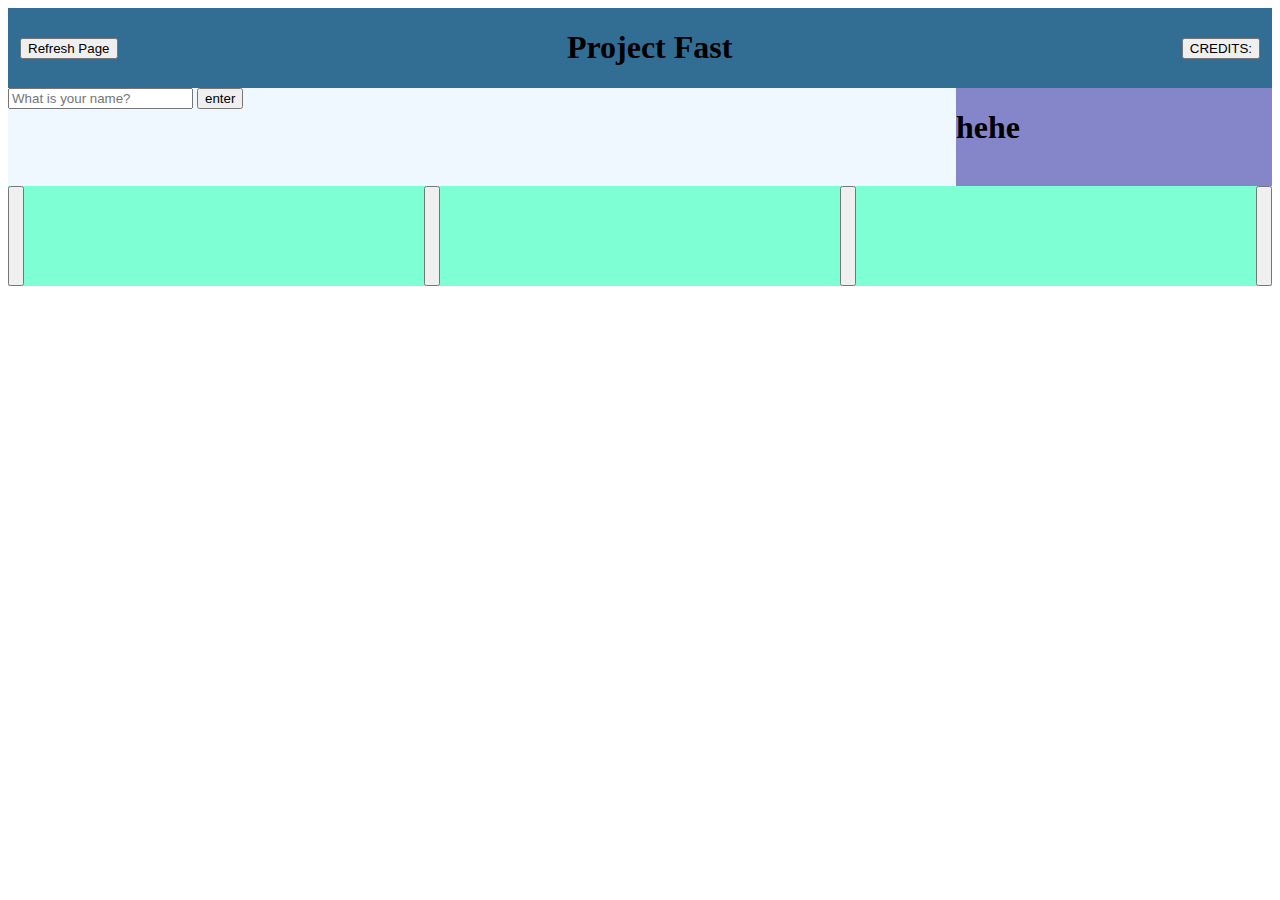
==== index.html @ 3f549666 "a" ====
<!DOCTYPE html>
<html lang="en">

<head>
    <meta charset="UTF-8">
    <meta http-equiv="X-UA-Compatible" content="IE=edge">
    <meta name="viewport" content="width=device-width, initial-scale=1.0">
    <link href="fast.css" rel="stylesheet" type="text/css" />
    <title>Project Fast</title>
</head>

<body>
    <div class="nav">
        <div class="center_right">
            <button onClick="window.location.reload();">Refresh Page</button>
        </div>
        <div>
            <h1>Project Fast</h1>
        </div>

        <div class="center_left">
            <a href="credits.html"><button>CREDITS:</button></a>
        </div>
    </div>
<section class="mainScreen">
    <div id="gdiv">
        <form id="game">
            <form action="/action_page.php">
                <input type="text" name="nameInput" placeholder="What is your name?">
                <button type="submit">enter</button>
            </form>
            <div id="stats">
            </div>
        </form>
    </div>
    <div id="rdiv">
    <h1>hehe</h1>
    <img src="https://via.placeholder.com/150" alt="">
    </div>
</section>
    

<section class="choices">
<button></button>
<button></button>
<button></button>
<button></button>
</section>
    <script src="fast.js"></script>
</body>

</html>
---- fast.css ----
.nav {
    display: flex;
    text-align: center;
    background-color: rgb(50, 109, 148);
    justify-content: space-between;
    list-style: none;
}

.center {
    margin-top: 30px;
}

.center_left {
    margin-top: 30px;
    padding-right: 12px;
}

.center_right {
    margin-top: 30px;
    padding-left: 12px;
}

.mainScreen {
    display: flex;
}

#gdiv {
    background-color: aliceblue;
    width: 75%;
}

#gdiv,
form {}

#rdiv {
    background-color: rgb(133, 133, 202);
    width: 25%;
}

.choices {
    display: flex;
    background-color: aquamarine;
    justify-content: space-between;
    height: 100px;
}
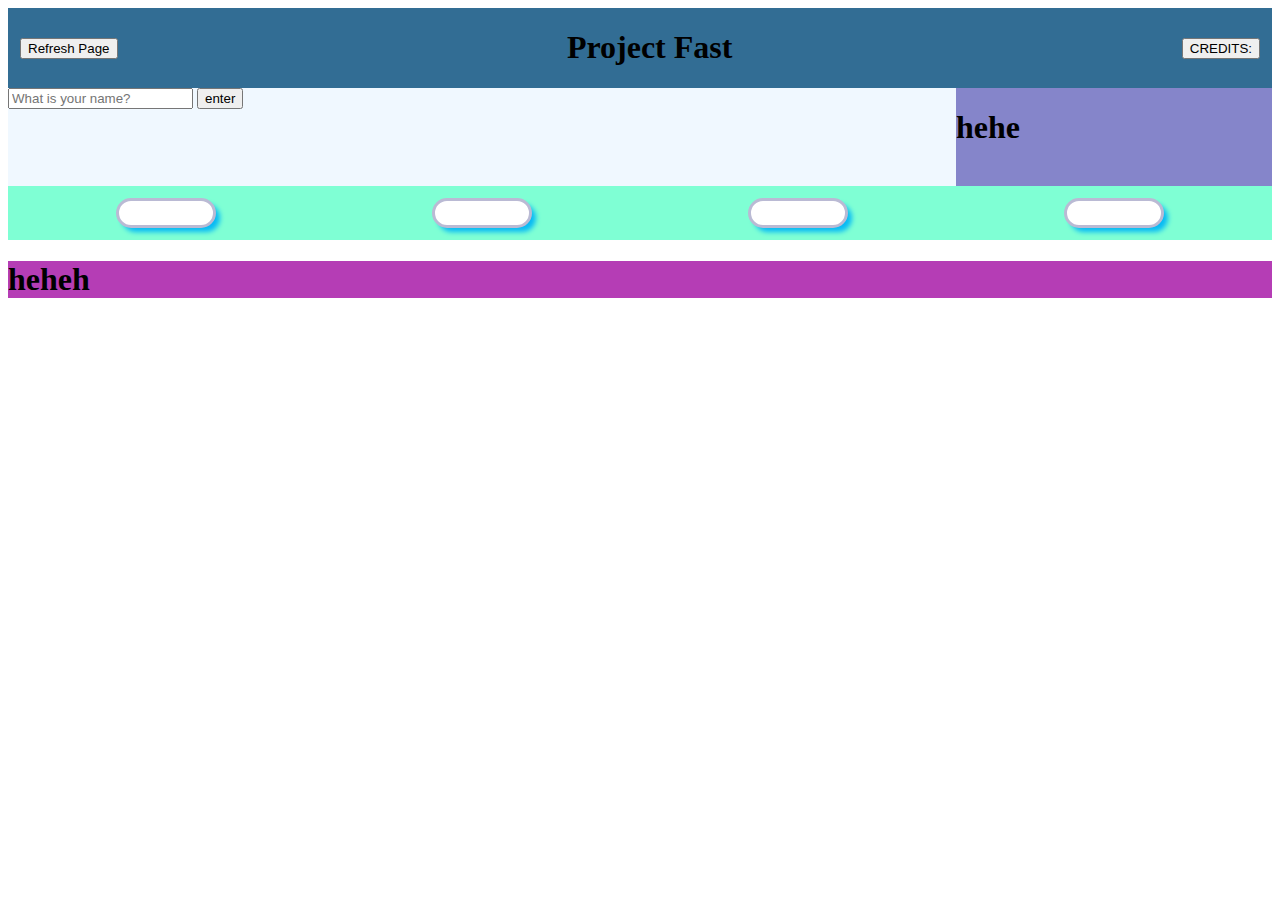
==== commit a0445c50: "commit" ====
--- a/index.html
+++ b/index.html
@@ -40,13 +40,15 @@
 </section>
     
 
-<section class="choices">
-<button></button>
-<button></button>
-<button></button>
-<button></button>
+<section id="" class="choices">
+<button class="btn"></button>
+<button class="btn"></button>
+<button class="btn"></button>
+<button class="btn"></button>
 </section>
     <script src="fast.js"></script>
 </body>
-
+<section id="" class="choicesPicked">
+<h1>heheh</h1>
+</section>
 </html>--- a/fast.css
+++ b/fast.css
@@ -29,8 +29,7 @@
     width: 75%;
 }
 
-#gdiv,
-form {}
+#gdiv, form {}
 
 #rdiv {
     background-color: rgb(133, 133, 202);
@@ -40,6 +39,35 @@
 .choices {
     display: flex;
     background-color: aquamarine;
-    justify-content: space-between;
-    height: 100px;
+    justify-content: space-around;
+}
+
+.btn{
+    margin: 12px;
+	box-shadow: 5px 5px 5px -1px #08baf5;
+	background-color:#ffffff;
+	border-radius:15px;
+	border:3px solid #babad4;
+	display:inline-block;
+	cursor:pointer;
+	color:#3a8a9e;
+	font-weight:bold;
+	padding:12px;
+	text-decoration:none;
+    text-align: center;
+    width: 100px;
+
+}
+
+.btn:hover {
+	background-color:#bab1ba;
+}
+.btn:active {
+	position:relative;
+	top:1px;
+}
+
+.choicesPicked{
+    background-color: #b53db5;
+
 }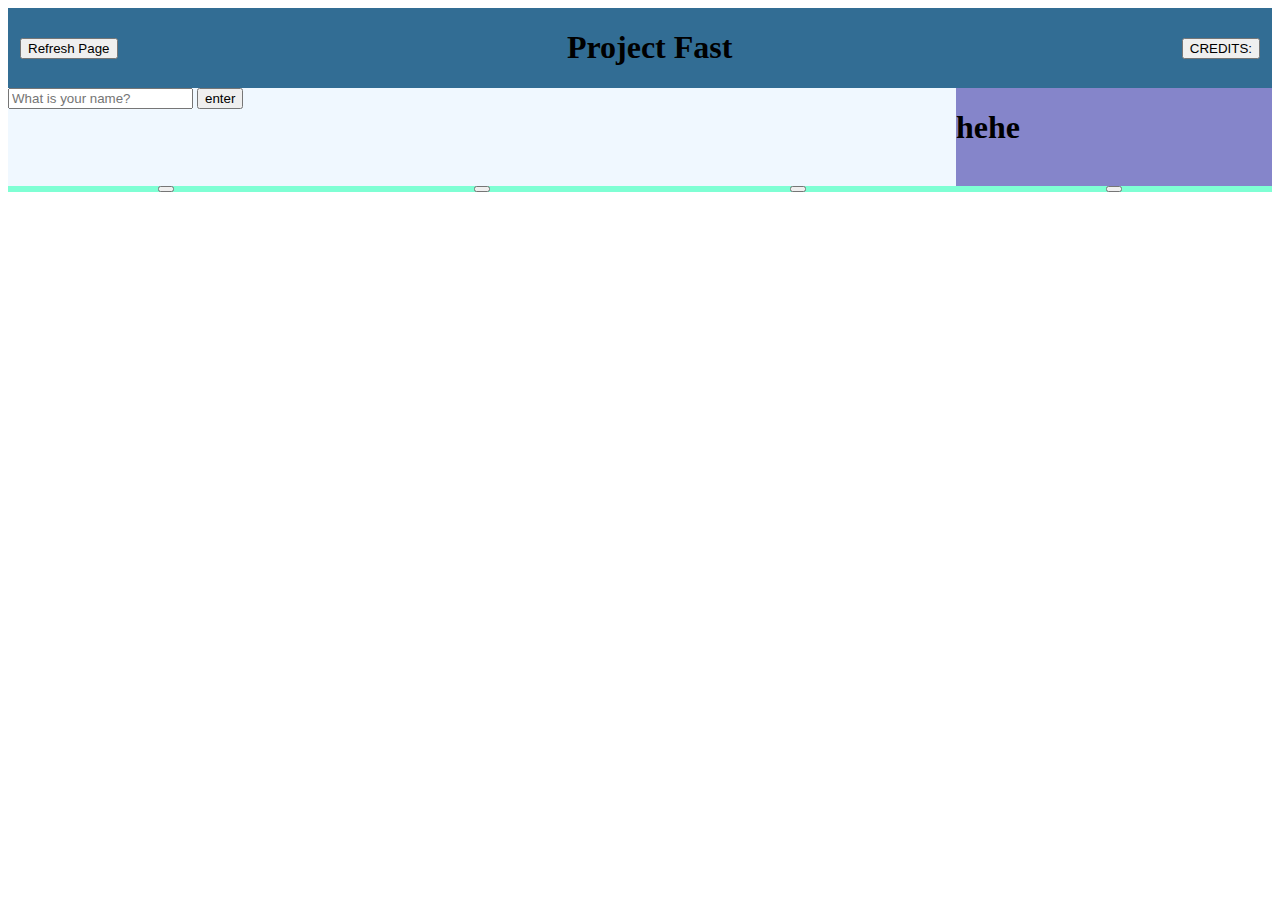
==== commit ba14979d: "a" ====
--- a/index.html
+++ b/index.html
@@ -25,11 +25,10 @@
 <section class="mainScreen">
     <div id="gdiv">
         <form id="game">
-            <form action="/action_page.php">
+            <div class="text1" id="output">
                 <input type="text" name="nameInput" placeholder="What is your name?">
                 <button type="submit">enter</button>
             </form>
-            <div id="stats">
             </div>
         </form>
     </div>
@@ -40,15 +39,13 @@
 </section>
     
 
-<section id="" class="choices">
-<button class="btn"></button>
-<button class="btn"></button>
-<button class="btn"></button>
-<button class="btn"></button>
+<section class="choices">
+<button></button>
+<button></button>
+<button></button>
+<button></button>
 </section>
     <script src="fast.js"></script>
 </body>
-<section id="" class="choicesPicked">
-<h1>heheh</h1>
-</section>
+
 </html>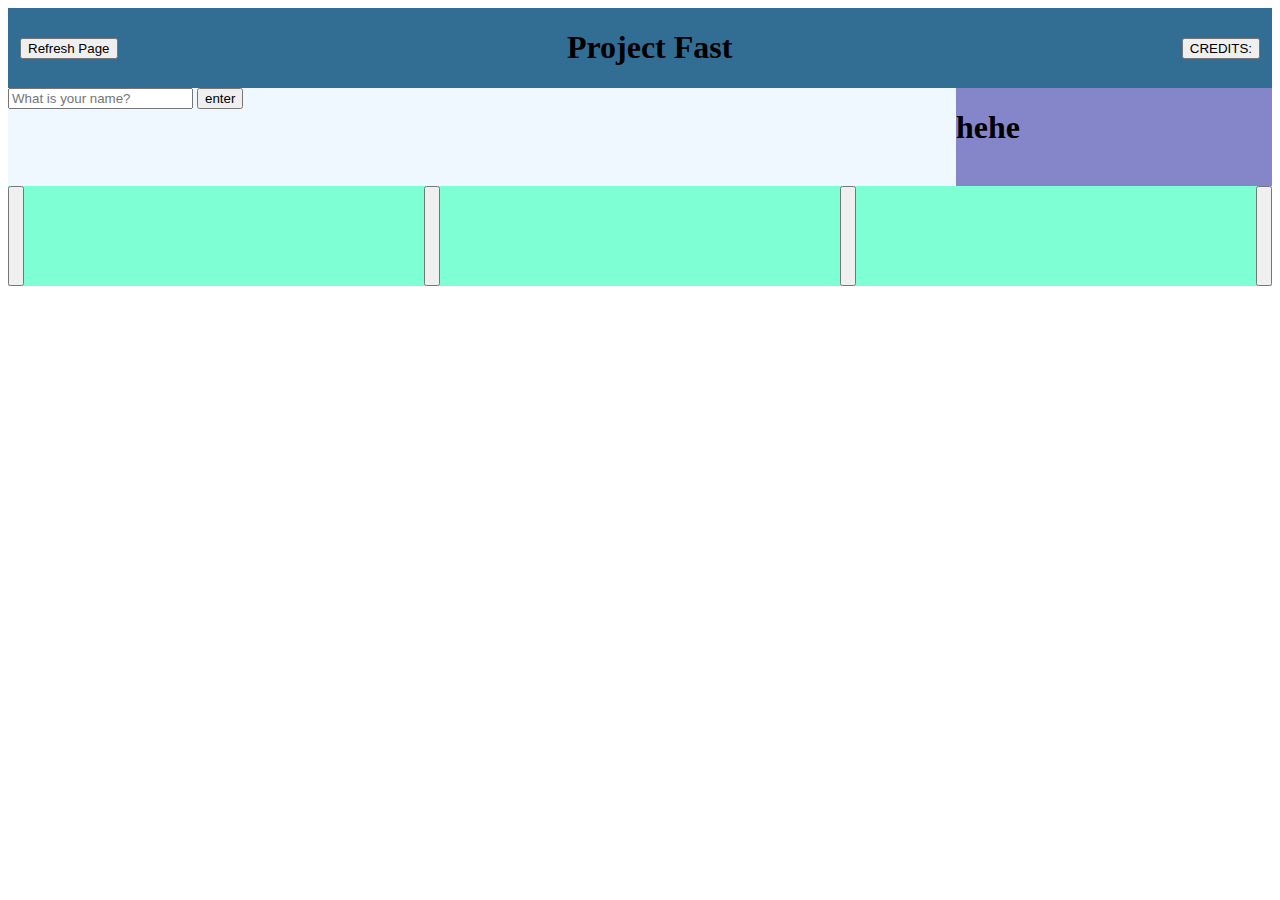
==== commit 288a234c: "worked" ====
--- a/index.html
+++ b/index.html
@@ -5,7 +5,7 @@
     <meta charset="UTF-8">
     <meta http-equiv="X-UA-Compatible" content="IE=edge">
     <meta name="viewport" content="width=device-width, initial-scale=1.0">
-    <link href="fast.css" rel="stylesheet" type="text/css" />
+    <link href="style.css" rel="stylesheet" type="text/css" />
     <title>Project Fast</title>
 </head>
 
--- a/style.css
+++ b/style.css
@@ -0,0 +1,45 @@
+.nav {
+    display: flex;
+    text-align: center;
+    background-color: rgb(50, 109, 148);
+    justify-content: space-between;
+    list-style: none;
+}
+
+.center {
+    margin-top: 30px;
+}
+
+.center_left {
+    margin-top: 30px;
+    padding-right: 12px;
+}
+
+.center_right {
+    margin-top: 30px;
+    padding-left: 12px;
+}
+
+.mainScreen {
+    display: flex;
+}
+
+#gdiv {
+    background-color: aliceblue;
+    width: 75%;
+}
+
+#gdiv,
+form {}
+
+#rdiv {
+    background-color: rgb(133, 133, 202);
+    width: 25%;
+}
+
+.choices {
+    display: flex;
+    background-color: aquamarine;
+    justify-content: space-between;
+    height: 100px;
+}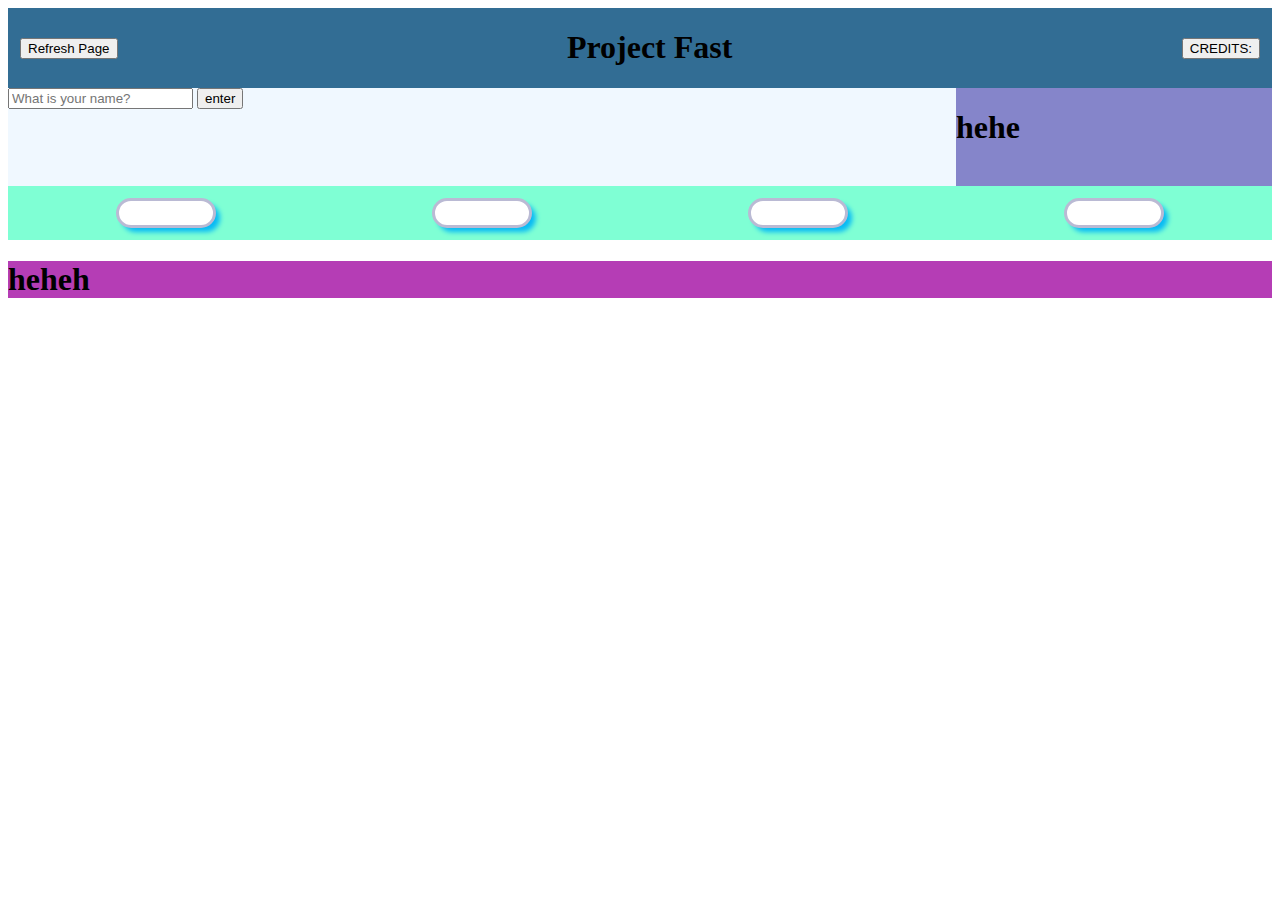
==== commit 0162a4c1: "Merge branch 'main' of https://github.com/strata3k/Project-Fast into main" ====
--- a/index.html
+++ b/index.html
@@ -39,13 +39,15 @@
 </section>
     
 
-<section class="choices">
-<button></button>
-<button></button>
-<button></button>
-<button></button>
+<section id="" class="choices">
+<button class="btn"></button>
+<button class="btn"></button>
+<button class="btn"></button>
+<button class="btn"></button>
 </section>
     <script src="fast.js"></script>
 </body>
-
+<section id="" class="choicesPicked">
+<h1>heheh</h1>
+</section>
 </html>--- a/style.css
+++ b/style.css
@@ -29,8 +29,7 @@
     width: 75%;
 }
 
-#gdiv,
-form {}
+#gdiv, form {}
 
 #rdiv {
     background-color: rgb(133, 133, 202);
@@ -40,6 +39,35 @@
 .choices {
     display: flex;
     background-color: aquamarine;
-    justify-content: space-between;
-    height: 100px;
+    justify-content: space-around;
+}
+
+.btn{
+    margin: 12px;
+	box-shadow: 5px 5px 5px -1px #08baf5;
+	background-color:#ffffff;
+	border-radius:15px;
+	border:3px solid #babad4;
+	display:inline-block;
+	cursor:pointer;
+	color:#3a8a9e;
+	font-weight:bold;
+	padding:12px;
+	text-decoration:none;
+    text-align: center;
+    width: 100px;
+
+}
+
+.btn:hover {
+	background-color:#bab1ba;
+}
+.btn:active {
+	position:relative;
+	top:1px;
+}
+
+.choicesPicked{
+    background-color: #b53db5;
+
 }